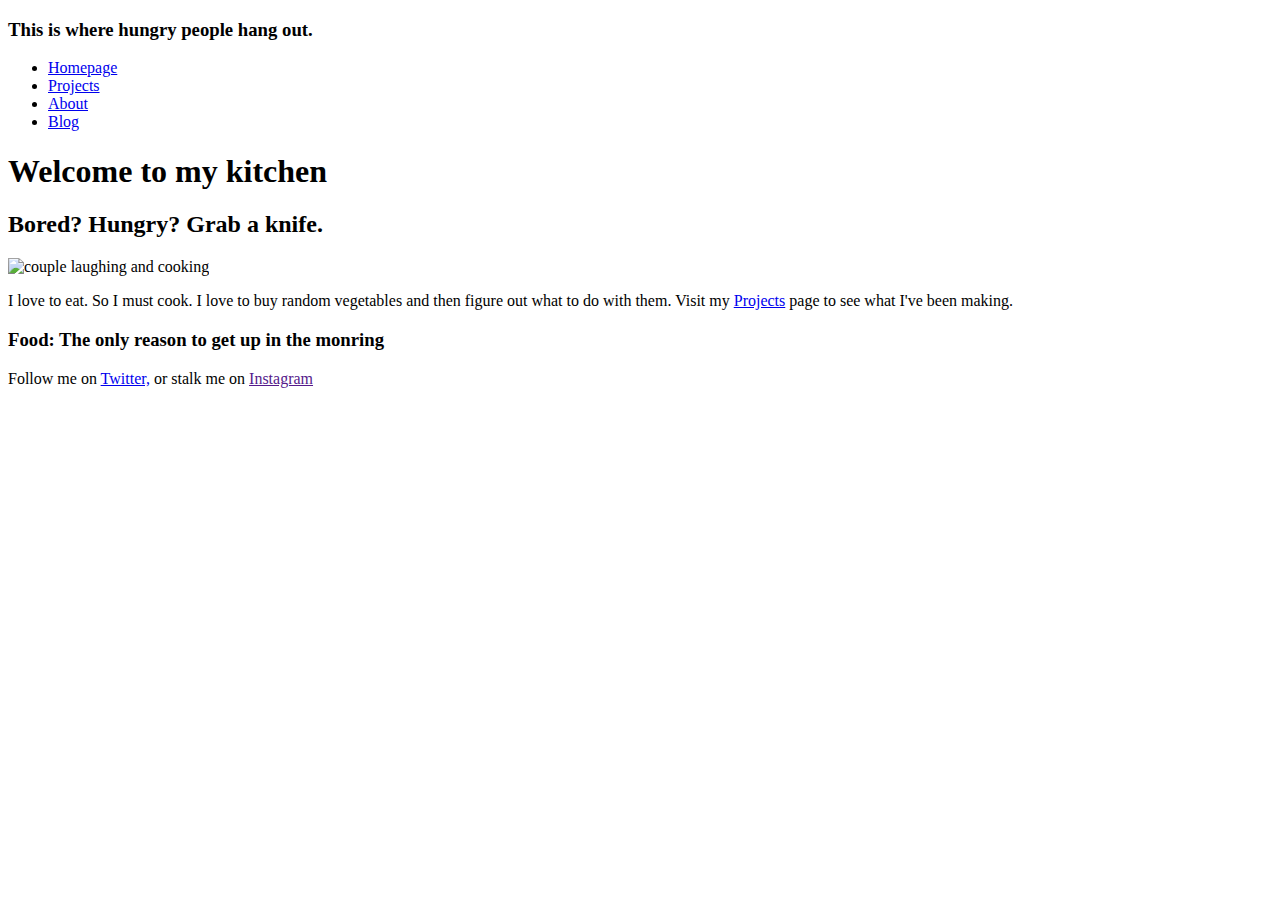
==== index.html @ 3268945d "Adding my html website" ====
<!DOCTYPE HTML>
  <head>
    <title>Food</title>
    <meta charset = "utf-8">
  </head>

  <body>
    <header>
      <h3>This is where hungry people hang out.</h3>
      <ul>
        <li><a href="homepage.html">Homepage</a></li>
        <li><a href ="projects.html">Projects</a></li>
        <li><a href="about.html">About</a></li>
        <li><a href="blog.html">Blog</a></li>
      </ul>
    </header>
      <div>
        <h1>Welcome to my kitchen</h1>
        <h2>Bored? Hungry? Grab a knife.</h2>
      </div>
          <img src="http://blog.sembrodesigns.com/wp-content/uploads/2015/06/Women-love-a-guy-that-cooks-at-home-kitchen-Columbus-Ohio.jpg" alt="couple laughing and cooking" />
          <p>
            I love to eat. So I must cook. I love to buy random vegetables and then figure out what to do with them.
            Visit my <a href="projects.html">Projects</a> page to see what I've been making. 
          </p>
    <footer>
      <h3>Food: The only reason to get up in the monring</h3>
      <p>Follow me on <a href="https://twitter.com/BeccaTmac">Twitter,</a>
         or stalk me on <a href="">Instagram</a></p>
    </footer>
  </body>
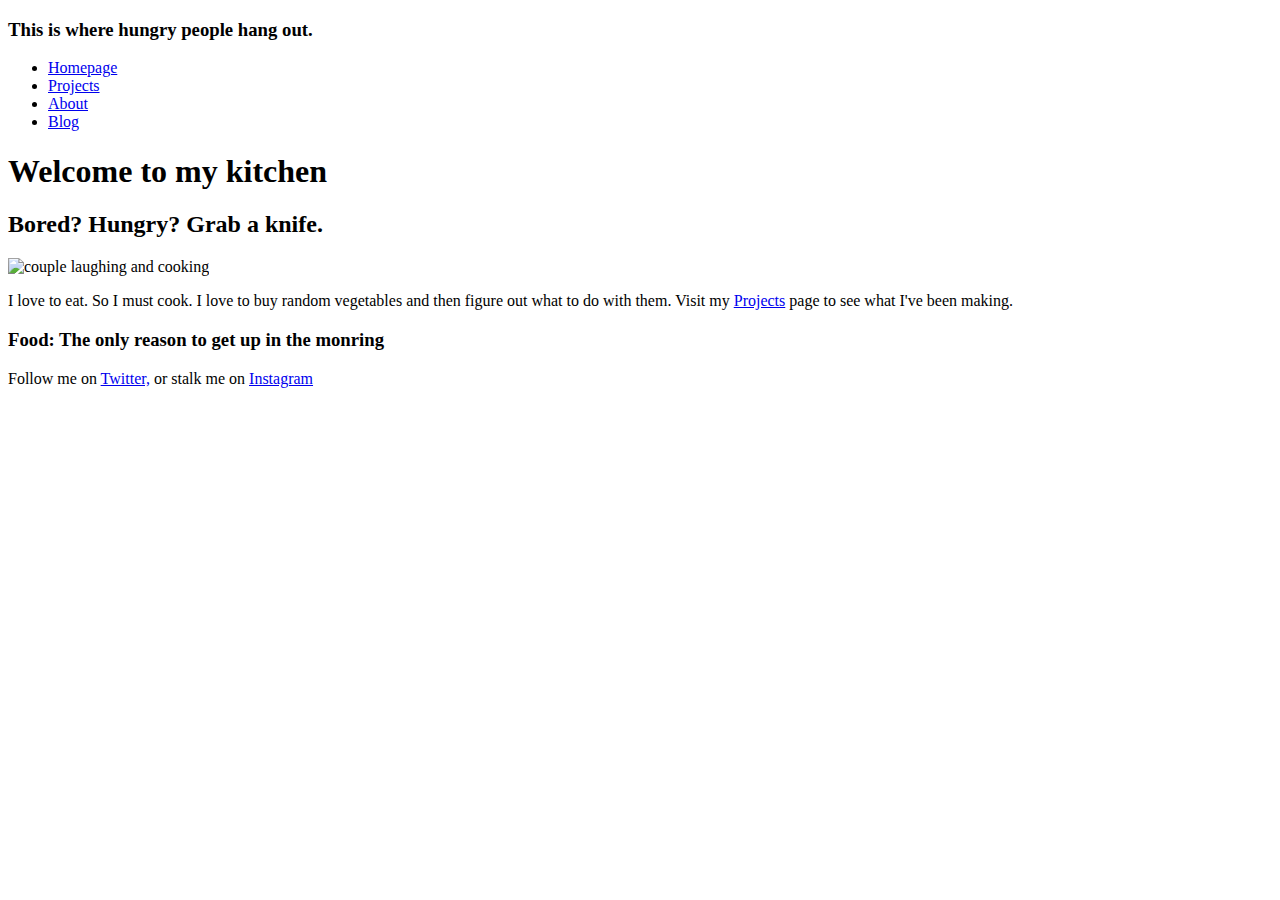
==== commit 107fa2c1: "fixed homepage link and added instagram account" ====
--- a/index.html
+++ b/index.html
@@ -8,7 +8,7 @@
     <header>
       <h3>This is where hungry people hang out.</h3>
       <ul>
-        <li><a href="homepage.html">Homepage</a></li>
+        <li><a href="index.html">Homepage</a></li>
         <li><a href ="projects.html">Projects</a></li>
         <li><a href="about.html">About</a></li>
         <li><a href="blog.html">Blog</a></li>
@@ -21,11 +21,11 @@
           <img src="http://blog.sembrodesigns.com/wp-content/uploads/2015/06/Women-love-a-guy-that-cooks-at-home-kitchen-Columbus-Ohio.jpg" alt="couple laughing and cooking" />
           <p>
             I love to eat. So I must cook. I love to buy random vegetables and then figure out what to do with them.
-            Visit my <a href="projects.html">Projects</a> page to see what I've been making. 
+            Visit my <a href="projects.html">Projects</a> page to see what I've been making.
           </p>
     <footer>
       <h3>Food: The only reason to get up in the monring</h3>
       <p>Follow me on <a href="https://twitter.com/BeccaTmac">Twitter,</a>
-         or stalk me on <a href="">Instagram</a></p>
+         or stalk me on <a href="https://instagram.com/b2ecca2/">Instagram</a></p>
     </footer>
   </body>
